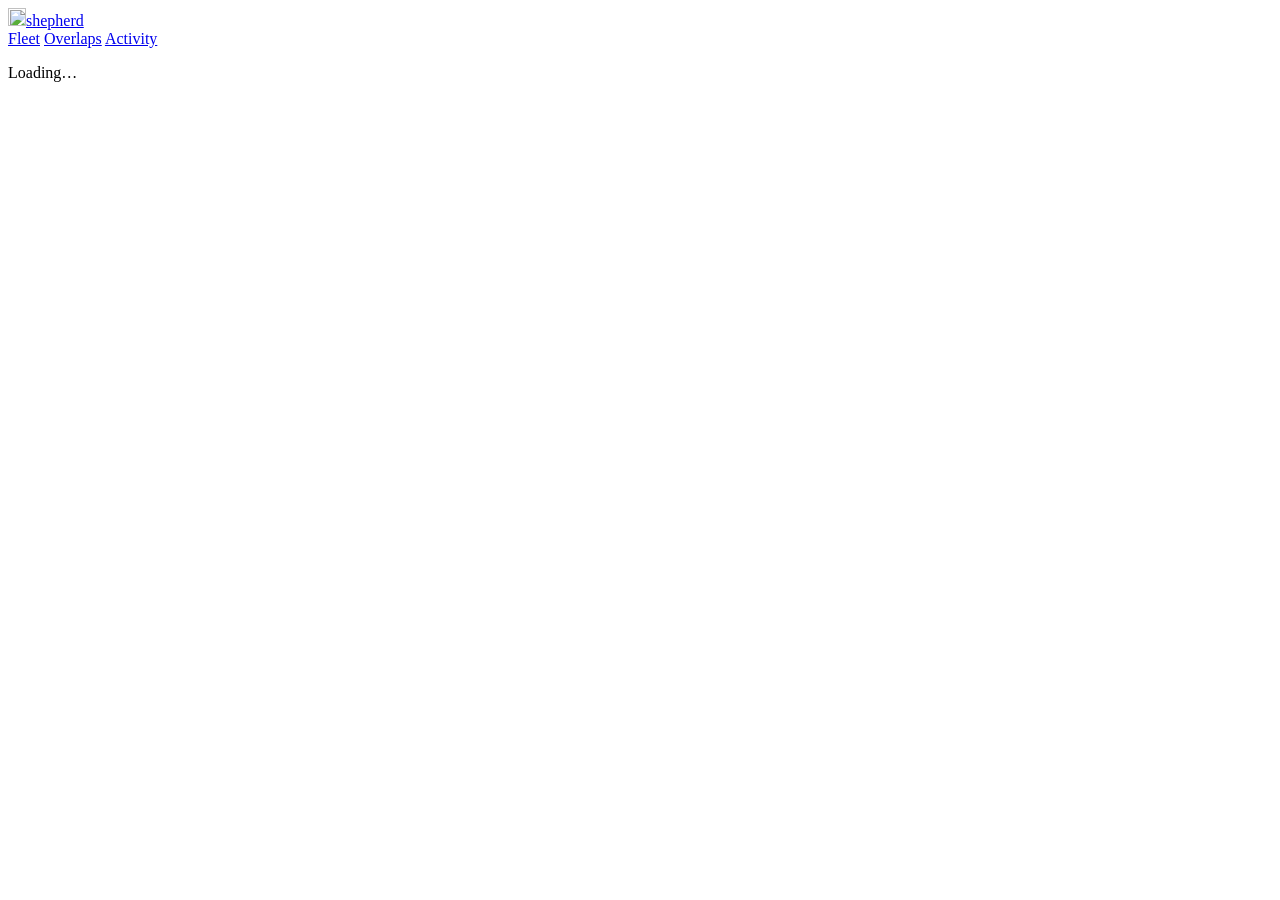
==== harnesses/shepherd/static/index.html @ e2e44cb2 "feat(shepherd): tracks, reviews and a live board for parallel Claude Code sessions Every session wor" ====
<!doctype html>
<html lang="en">
<head>
<meta charset="utf-8">
<meta name="viewport" content="width=device-width, initial-scale=1">
<title>shepherd</title>
<link rel="icon" href="/static/favicon.svg" type="image/svg+xml">
<link rel="stylesheet" href="/static/app.css">
<script src="/static/app.js" defer></script>
</head>
<body>
<header class="top">
  <a class="brand" href="#/"><img src="/static/favicon.svg" alt="" width="18" height="18">shepherd</a>
  <nav class="tabs" aria-label="Views">
    <a href="#/" data-view="fleet">Fleet</a>
    <a href="#/overlaps" data-view="overlaps">Overlaps</a>
    <a href="#/activity" data-view="activity">Activity</a>
  </nav>
  <span class="status" id="status" aria-live="polite"></span>
</header>
<main id="app"><p class="empty">Loading…</p></main>
</body>
</html>
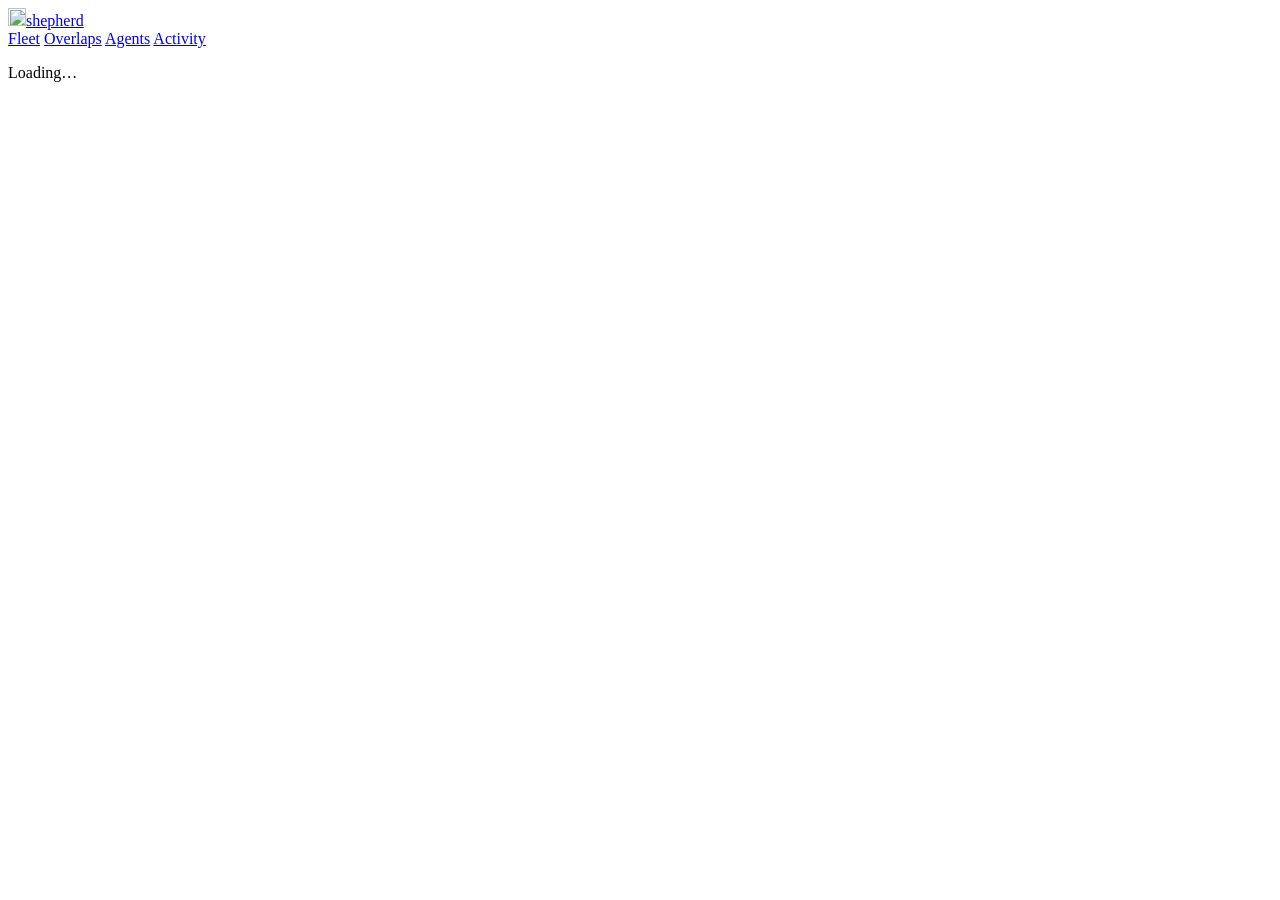
==== commit fe0e0ead: "feat(shepherd): agents view with subagent tree, per-agent status and UI polish - Agents tab: each se" ====
--- a/harnesses/shepherd/static/index.html
+++ b/harnesses/shepherd/static/index.html
@@ -10,10 +10,11 @@
 </head>
 <body>
 <header class="top">
-  <a class="brand" href="#/"><img src="/static/favicon.svg" alt="" width="18" height="18">shepherd</a>
+  <a class="brand" href="#/"><img src="/static/favicon.svg" alt="" width="18" height="18"><span class="brand-name">shepherd</span></a>
   <nav class="tabs" aria-label="Views">
     <a href="#/" data-view="fleet">Fleet</a>
     <a href="#/overlaps" data-view="overlaps">Overlaps</a>
+    <a href="#/agents" data-view="agents">Agents</a>
     <a href="#/activity" data-view="activity">Activity</a>
   </nav>
   <span class="status" id="status" aria-live="polite"></span>
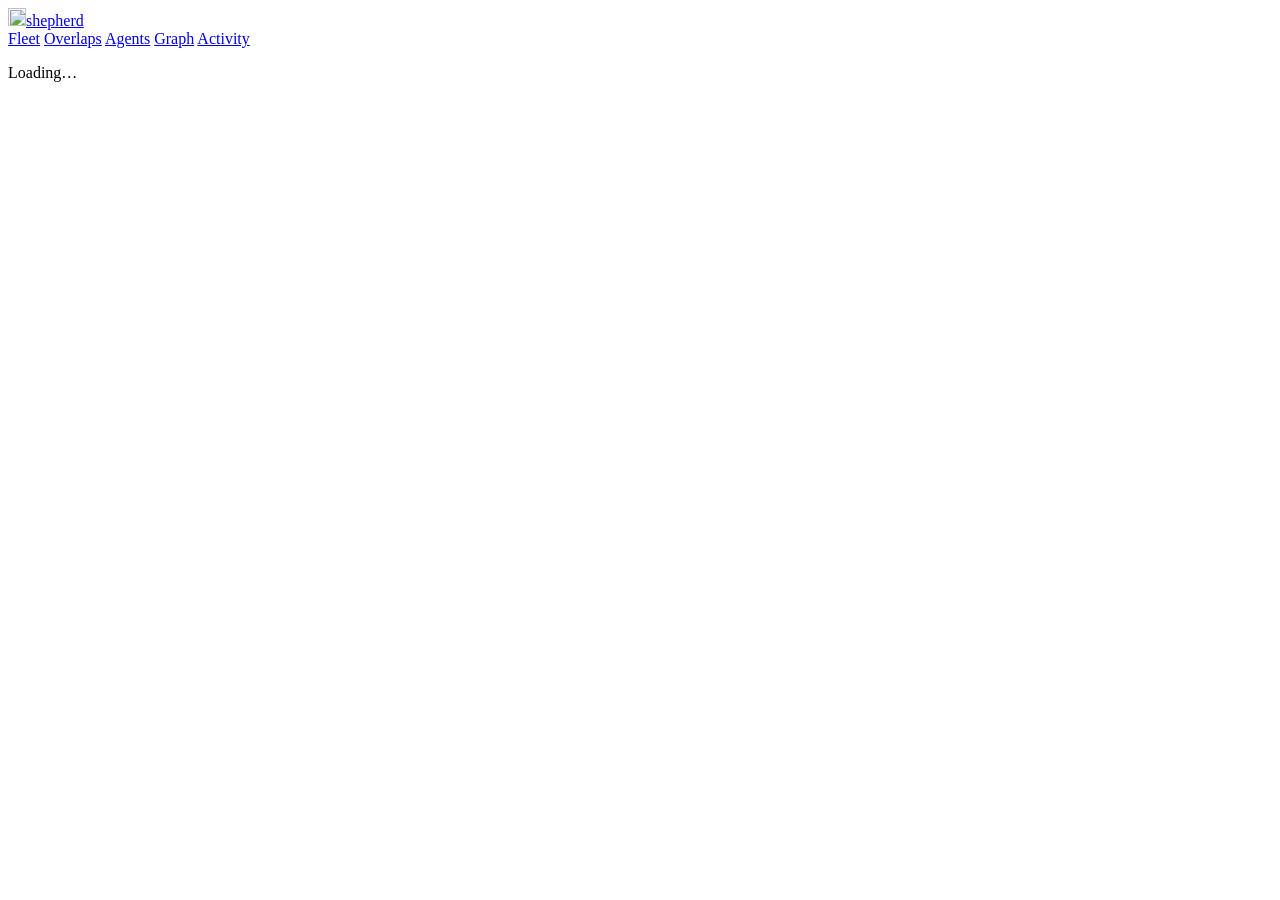
==== commit b6c74614: "feat(shepherd): Graph tab — omnigraph stores, node browser and the live ops feed The board gains a G" ====
--- a/harnesses/shepherd/static/index.html
+++ b/harnesses/shepherd/static/index.html
@@ -6,6 +6,8 @@
 <title>shepherd</title>
 <link rel="icon" href="/static/favicon.svg" type="image/svg+xml">
 <link rel="stylesheet" href="/static/app.css">
+<link rel="stylesheet" href="/static/graph.css">
+<script src="/static/graph.js" defer></script>
 <script src="/static/app.js" defer></script>
 </head>
 <body>
@@ -15,6 +17,7 @@
     <a href="#/" data-view="fleet">Fleet</a>
     <a href="#/overlaps" data-view="overlaps">Overlaps</a>
     <a href="#/agents" data-view="agents">Agents</a>
+    <a href="#/graph" data-view="graph">Graph</a>
     <a href="#/activity" data-view="activity">Activity</a>
   </nav>
   <span class="status" id="status" aria-live="polite"></span>
